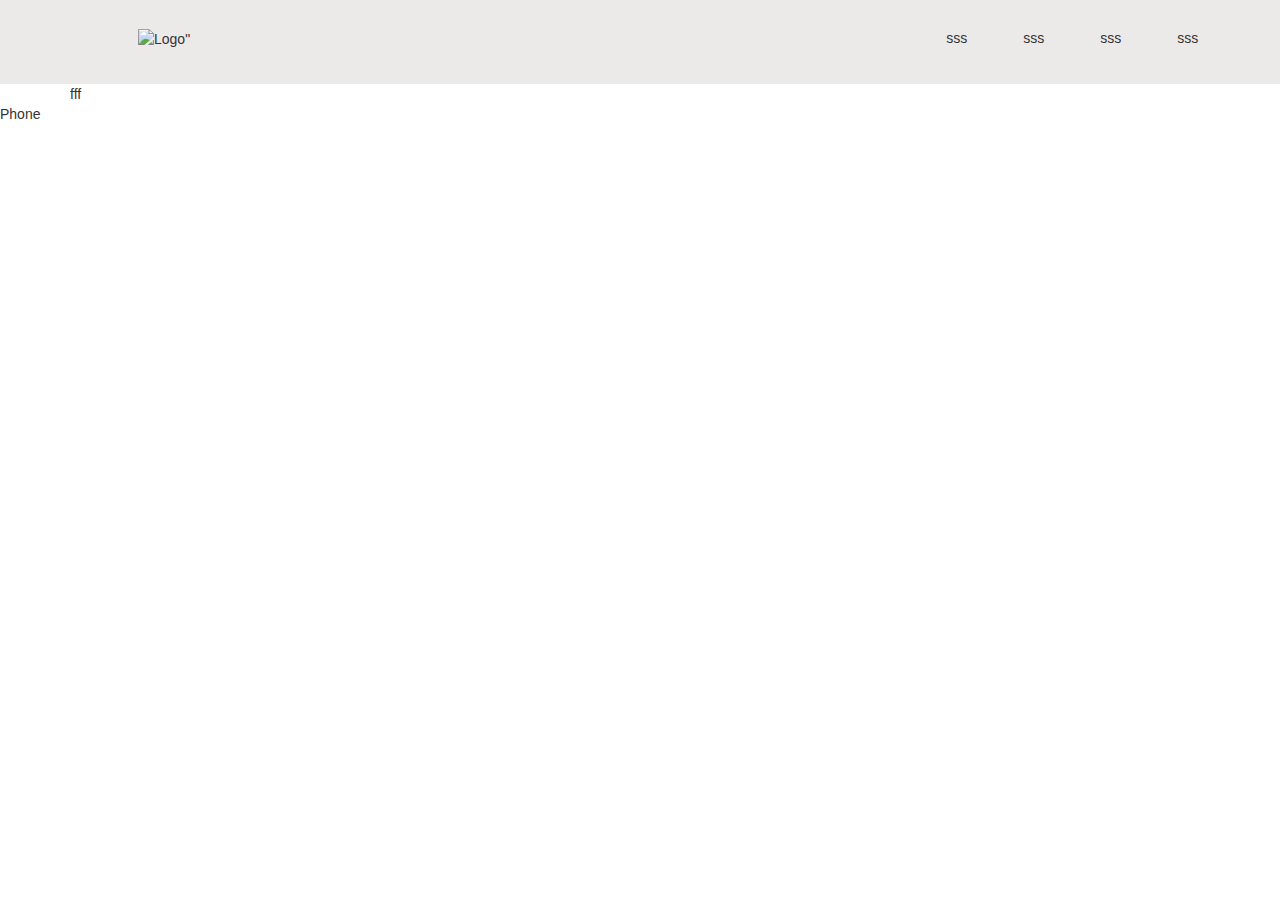
==== index.html @ 9f25263b "first commit" ====
<!DOCTYPE html>
<html lang="en">
<head>
    <meta charset="UTF-8">
    <meta name="viewport" content="width=device-width, initial-scale=1.0">
    <meta http-equiv="X-UA-Compatible" content="ie=edge">
    <title>Site</title>
    <link rel="stylesheet" type="text/css" href="../styles/styles.css">
    <!-- Latest compiled and minified CSS -->
    <link rel="stylesheet" href="https://maxcdn.bootstrapcdn.com/bootstrap/3.4.0/css/bootstrap.min.css">
    <!-- jQuery library -->
    <script src="https://ajax.googleapis.com/ajax/libs/jquery/3.4.1/jquery.min.js"></script>
    <!-- Latest compiled JavaScript -->
    <script src="https://maxcdn.bootstrapcdn.com/bootstrap/3.4.0/js/bootstrap.min.js"></script>
    <script src="/index.js"></script>
</head>
<body>   

    <div include-html="../segments/common/header.html"></div>
    <div include-html="../pages/welcome.html"></div>
    <div include-html="../segments/common/footer.html"></div>
    
    
</body>
</html>
---- styles/styles.css ----
body {
  margin: 0;
  padding: 0;
}

header {
  background: #ece9e9;
  height: 6em;
}

ul {
  display: -webkit-inline-box;
  display: -ms-inline-flexbox;
  display: inline-flex;
}

li {
  padding: 0 2em;
  list-style: none;
  margin-top: 2em;
}

.logo {
  margin-right: 50em;
  margin-left: 5em;
}
/*# sourceMappingURL=styles.css.map */
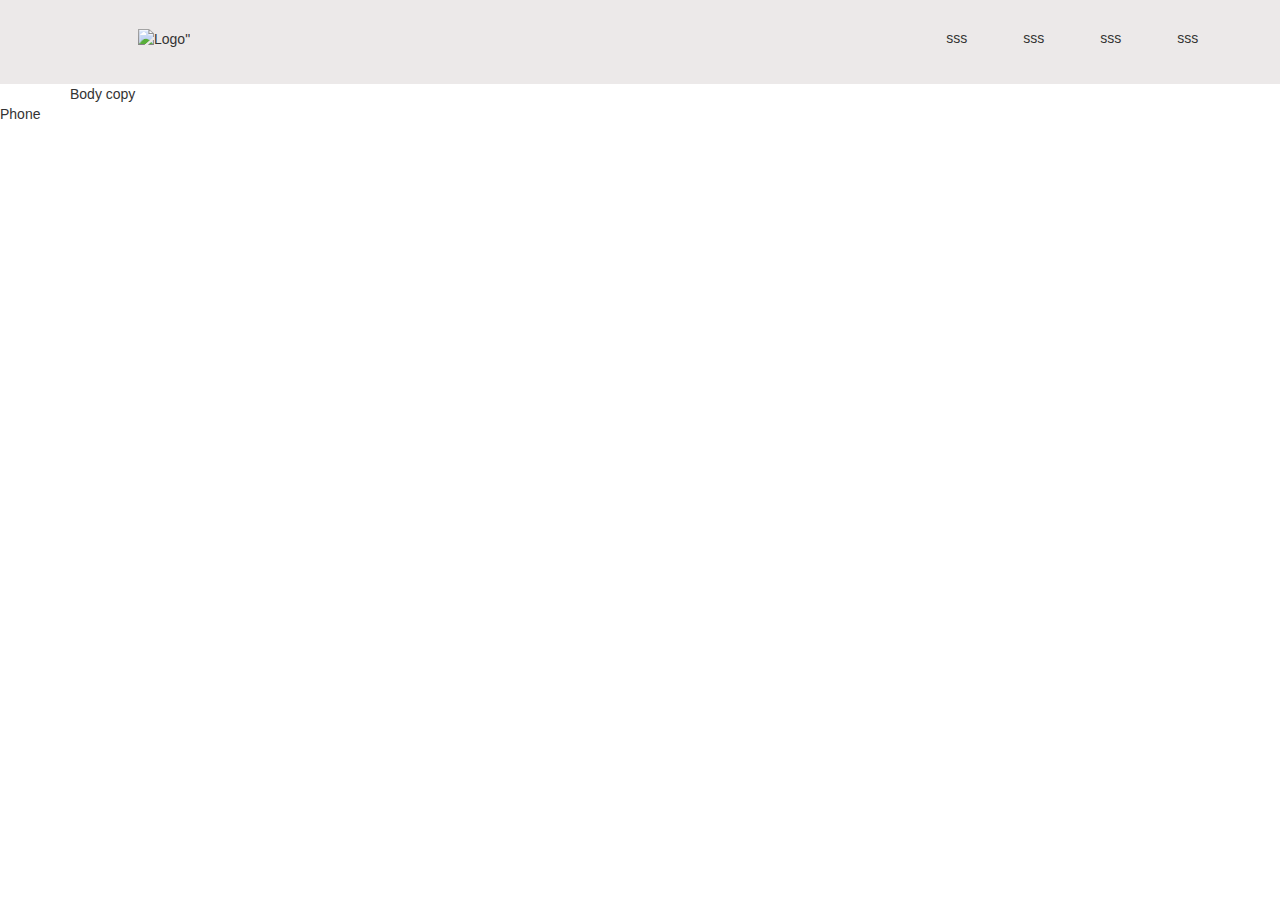
==== commit 9dd4d8fd: "first commit" ====
--- a/index.html
+++ b/index.html
@@ -18,8 +18,7 @@
 
     <div include-html="../segments/common/header.html"></div>
     <div include-html="../pages/welcome.html"></div>
-    <div include-html="../segments/common/footer.html"></div>
-    
+    <div include-html="../segments/common/footer.html"></div>    
     
 </body>
 </html>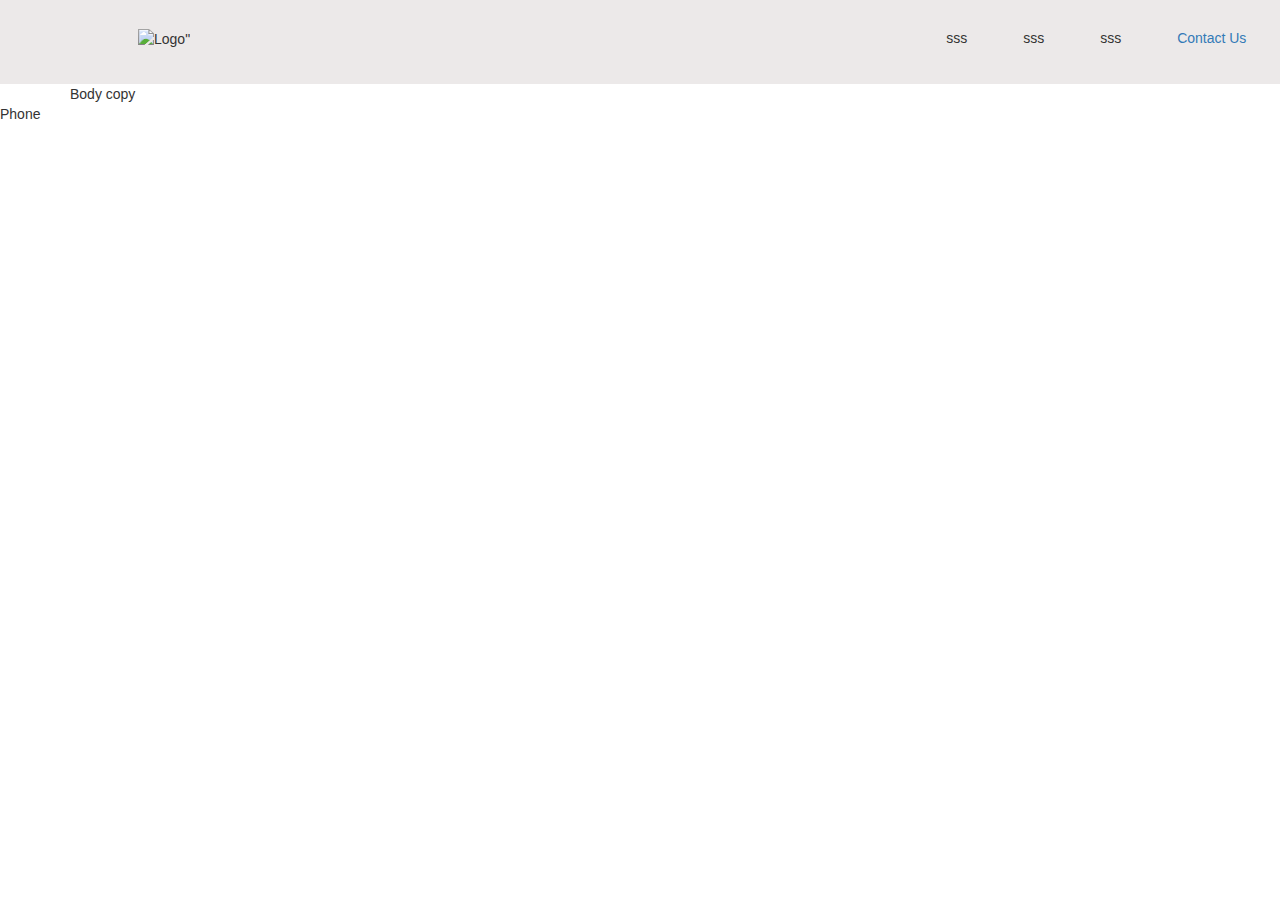
==== commit f2b8cfda: "Chore: restructured, Contact Us added" ====
--- a/index.html
+++ b/index.html
@@ -16,9 +16,9 @@
 </head>
 <body>   
 
-    <div include-html="../segments/common/header.html"></div>
-    <div include-html="../pages/welcome.html"></div>
-    <div include-html="../segments/common/footer.html"></div>    
+    <div include-html="../common/header.html"></div>
+    <div include-html="../pages/welcome/welcome.html"></div>
+    <div include-html="../common/footer.html"></div>    
     
 </body>
 </html>